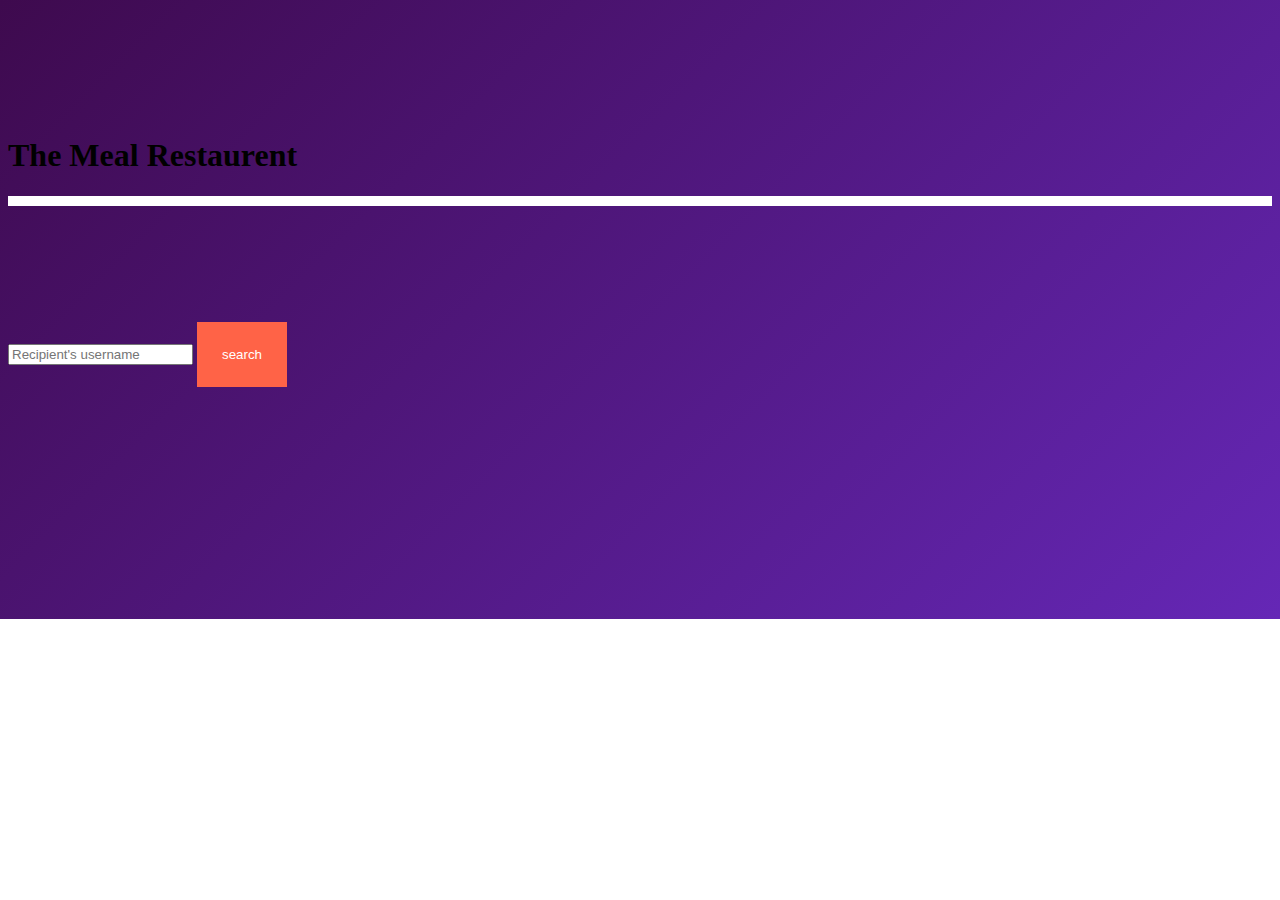
==== meal.html @ 8e6f4659 "practice for es6" ====
<!DOCTYPE html>
<html lang="en">

<head>
    <meta charset="UTF-8">
    <meta http-equiv="X-UA-Compatible" content="IE=edge">
    <meta name="viewport" content="width=device-width, initial-scale=1.0">
    <title>Meal Search</title>
    <link rel="stylesheet" href="style/meal.css">
    <link href="https://cdn.jsdelivr.net/npm/bootstrap@5.1.0/dist/css/bootstrap.min.css" rel="stylesheet"
        integrity="sha384-KyZXEAg3QhqLMpG8r+8fhAXLRk2vvoC2f3B09zVXn8CA5QIVfZOJ3BCsw2P0p/We" crossorigin="anonymous">

</head>

<body class="container background ">


    <div id="display-meal">



    </div>
    <br><br><br><br><br><br>
    <h1 class="text-white text-center"> The Meal Restaurent</h1>
    <hr>
    <br><br><br><br><br><br>
    <section class="field">

        <div class="input-group mb-3  w-75 mx-auto">
            <input id="search-field" type="text" class="form-control" placeholder="Recipient's username"
                aria-label="Recipient's username" aria-describedby="button-addon2">
            <button onclick="searchFood()" class="btn btn-outline-secondary button" type="button"
                id="button-addon2">search</button>
        </div>
    </section>
    <br><br><br><br><br><br> <br><br><br><br><br><br>


    <p id="error">

    </p>


    <!-- meals search result -->
    <div id="search-result" class="row row-cols-1 row-cols-md-3 g-4">



    </div>



    <!-- Modal -->




    <!-- java script  -->
    <script src="meal.js"></script>
    <script src="https://cdn.jsdelivr.net/npm/bootstrap@5.1.0/dist/js/bootstrap.bundle.min.js"
        integrity="sha384-U1DAWAznBHeqEIlVSCgzq+c9gqGAJn5c/t99JyeKa9xxaYpSvHU5awsuZVVFIhvj"
        crossorigin="anonymous"></script>
</body>

</html>
---- style/meal.css ----
.background {
  background-image: linear-gradient(135deg, rgb(62, 10, 78), rgb(101, 39, 182));
  height: max-content;
  background-repeat: no-repeat;
}
.field {
  height: auto;
}
.button {
  padding: 25px !important;
  background-color: tomato !important;
  color: white !important;
  border: none !important;
}
hr {
  height: 10px !important;
  background-color: rgb(255, 255, 255) !important;
  border: none !important;
  color: wheat !important;
}
.error {
  font-size: 100px;
  background-color: turquoise;
}
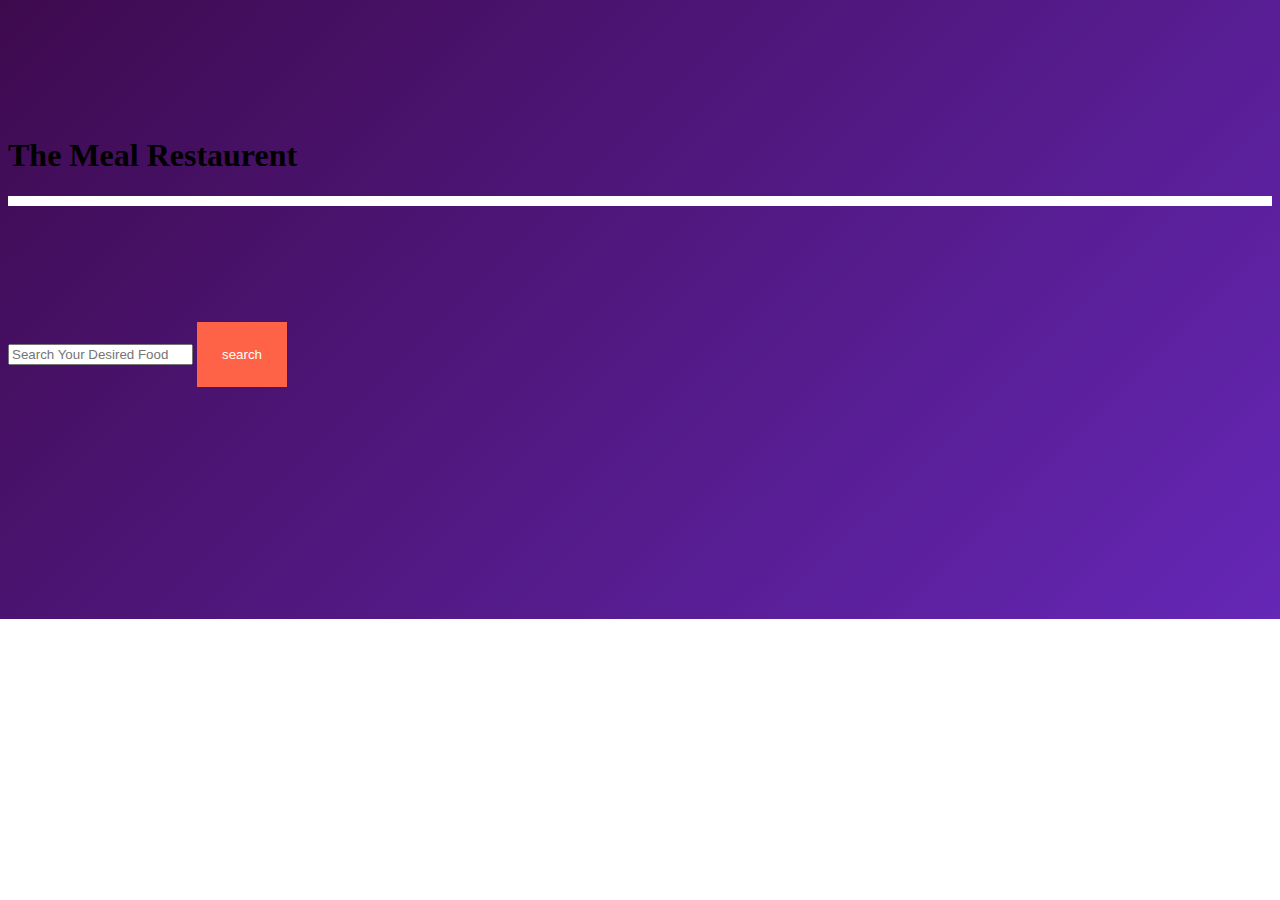
==== commit c26a11ff: "practice for es6" ====
--- a/meal.html
+++ b/meal.html
@@ -27,10 +27,15 @@
     <section class="field">
 
         <div class="input-group mb-3  w-75 mx-auto">
-            <input id="search-field" type="text" class="form-control" placeholder="Recipient's username"
+            <input id="search-field" type="text" class="form-control" placeholder="Search Your Desired Food"
                 aria-label="Recipient's username" aria-describedby="button-addon2">
             <button onclick="searchFood()" class="btn btn-outline-secondary button" type="button"
                 id="button-addon2">search</button>
+        </div>
+    </section>
+    <section>
+
+        <div class="spinner-border text-light mx-auto" id="spinner"><span class="visually-hidden">Loading...</span>
         </div>
     </section>
     <br><br><br><br><br><br> <br><br><br><br><br><br>
--- a/style/meal.css
+++ b/style/meal.css
@@ -22,3 +22,6 @@
   font-size: 100px;
   background-color: turquoise;
 }
+#spinner {
+  display: none;
+}
